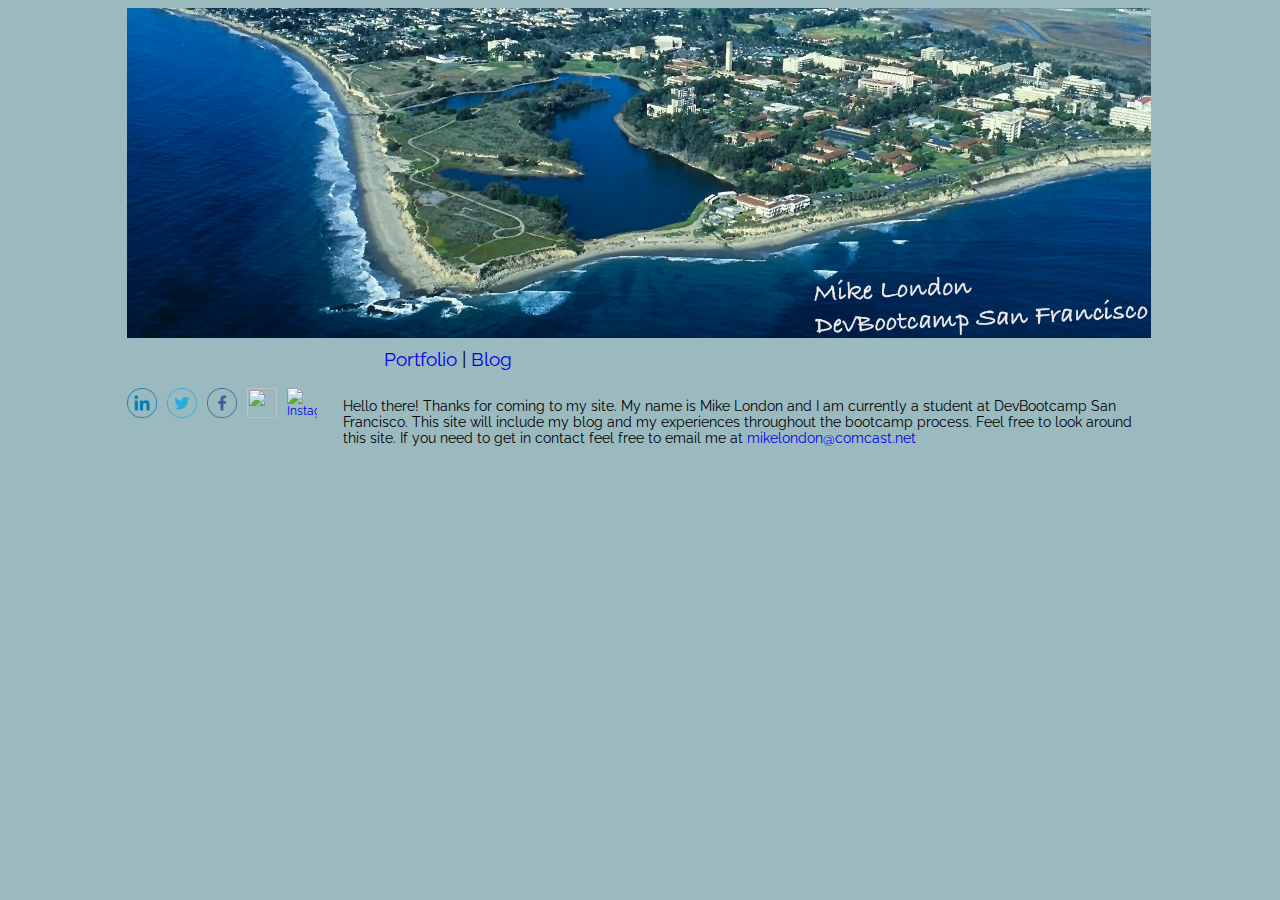
==== index.html @ b1f7481e "1.3" ====
<!DOCTYPE html>

<html>

  <head>
    <link href="stylesheets/default.css" rel='stylesheet' type='text/css'>
    <title>Mike London - Jr. Web Developer</title>

  </head>

  <body>
<div class="wrapper">
    <header>

    <img src="imgs/banner.png" width="1024px">

    <nav id="center-links">
        <a href="#">Portfolio</a> |
        <a href="https://mikelondon.github.io/blog/index.html">Blog</a>
      </nav>

    </header>


  <br>

   <main>


    <p> Hello there! Thanks for coming to my site. My name is Mike London and I am currently a student at DevBootcamp San Francisco. This site will include my blog and my experiences throughout the bootcamp process. Feel free to look around this site. If you need to get in contact feel free to email me at <a href="mailto:mikelondon@comcast.net">mikelondon@comcast.net</a>

    </p>

  </main>

  <footer>
    <nav>
      <a href="https://www.linkedin.com/in/mikelondon1"><img src="imgs/social-media/linkedin.png"height="30px" width="30px"></a>
      <a href="https://twitter.com/mikelondon"><img src="imgs/social-media/twitter.png"height="30px" width="30px"></a>
      <a href="https://www.facebook.com/mikelawndawn"><img src="imgs/social-media/facebook.png"height="30px" width="30px"></a>
      <a href="https://github.com/mikelondon"><img src="imgs/social-media/github.png"height="30px" width="30px"></a>
      <a href="https://www.instagram.com/mikelondon_/"><img src="imgs/social-media/instagram.png" alt="Instagram"height="30px" width="30px"></a>
    </nav>
  </footer>

</div>
  </body>

</html>
---- stylesheets/default.css ----
@import url(https://fonts.googleapis.com/css?family=Raleway:300);

.wrapper{
  width: 1026px;
  margin: 0 auto;
}
html    {
    background-color: #9BBABF;
    position: relative;
  }

img {
    float: left;
    margin-right: 10px;
    margin-bottom: 10px;
  }

h1 {
  font-family: 'Raleway', sans-serif;
  font-size: 1.50em;
  color: #731519;

}

#center-links {
  font-family: 'Raleway', sans-serif;
  font-size: 1.20em;
  margin-left: 25%;
  margin-right: 25%;
  text-align: center;
  display: inline-block;

  }

p {
  float: right;
  margin: 10px 10px 10px 10px;
  font-family: "Raleway", sans-serif;
  font-size: .85em;
  width: 800px;
  padding: 10 10 10 10

}

footer > nav {
    position: absolute;
    margin: 0;
    font-family: "Raleway", sans-serif;
    font-size: .75em;
    display: inline-block;
    clear: both;
}

a {
  text-decoration: none;
}

a:hover {
  text-decoration: underline;
}
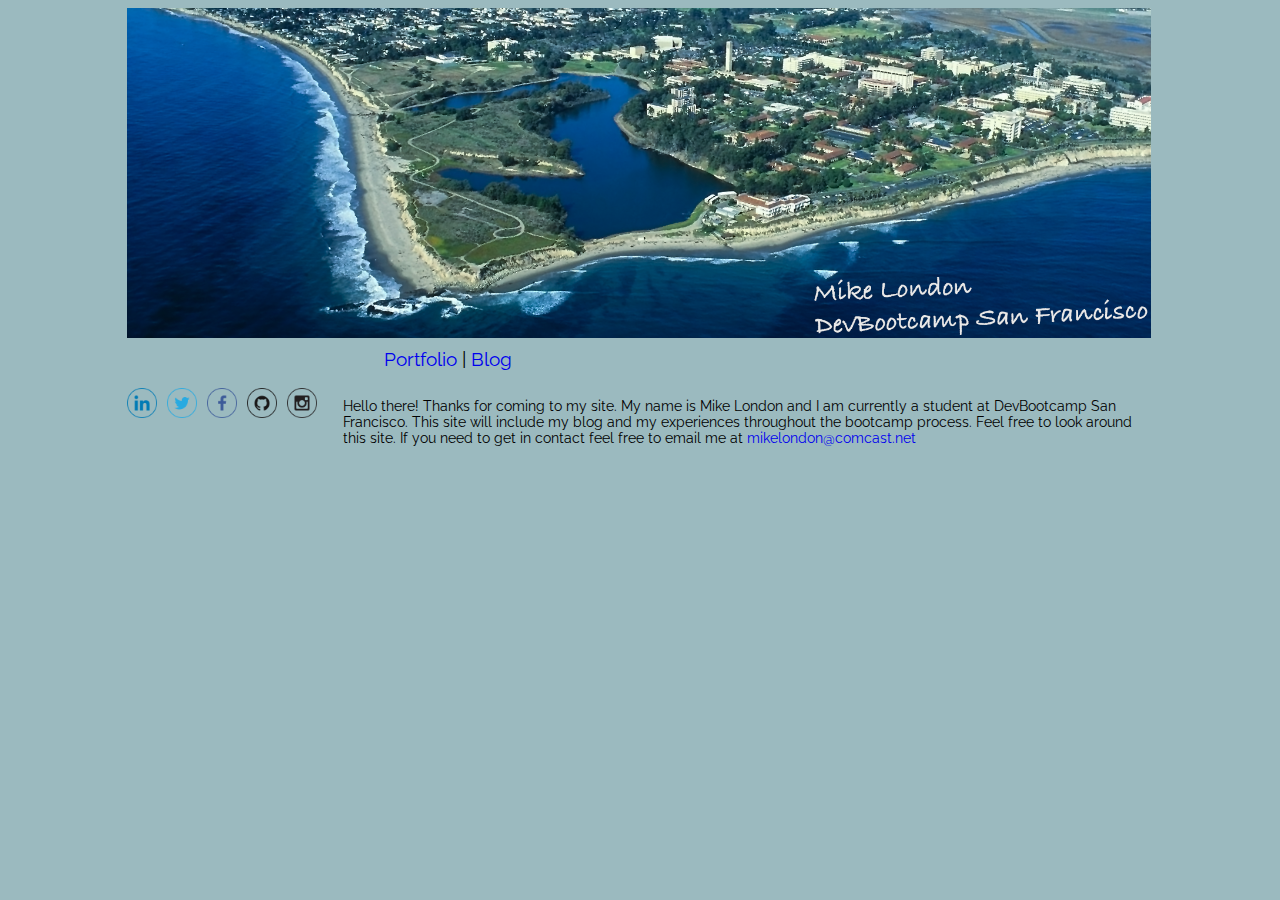
==== commit 09d1c931: "1.3.1" ====
--- a/index.html
+++ b/index.html
@@ -34,12 +34,12 @@
   </main>
 
   <footer>
-    <nav>
-      <a href="https://www.linkedin.com/in/mikelondon1"><img src="imgs/social-media/linkedin.png"height="30px" width="30px"></a>
-      <a href="https://twitter.com/mikelondon"><img src="imgs/social-media/twitter.png"height="30px" width="30px"></a>
-      <a href="https://www.facebook.com/mikelawndawn"><img src="imgs/social-media/facebook.png"height="30px" width="30px"></a>
-      <a href="https://github.com/mikelondon"><img src="imgs/social-media/github.png"height="30px" width="30px"></a>
-      <a href="https://www.instagram.com/mikelondon_/"><img src="imgs/social-media/instagram.png" alt="Instagram"height="30px" width="30px"></a>
+     <nav>
+     <a href="https://www.linkedin.com/in/mikelondon1"><img src="../imgs/social-media/linkedin.png"height="30px" width="30px"></a>
+      <a href="https://twitter.com/mikelondon"><img src="../imgs/social-media/twitter.png"height="30px" width="30px"></a>
+      <a href="https://www.facebook.com/mikelawndawn"><img src="../imgs/social-media/facebook.png"height="30px" width="30px"></a>
+      <a href="https://github.com/mikelondon"><img src="../imgs/social-media/Github.png"height="30px" width="30px"></a>
+      <a href="https://www.instagram.com/mikelondon_/"><img src="../imgs/social-media/Instagram.png"height="30px" width="30px"></a>
     </nav>
   </footer>
 
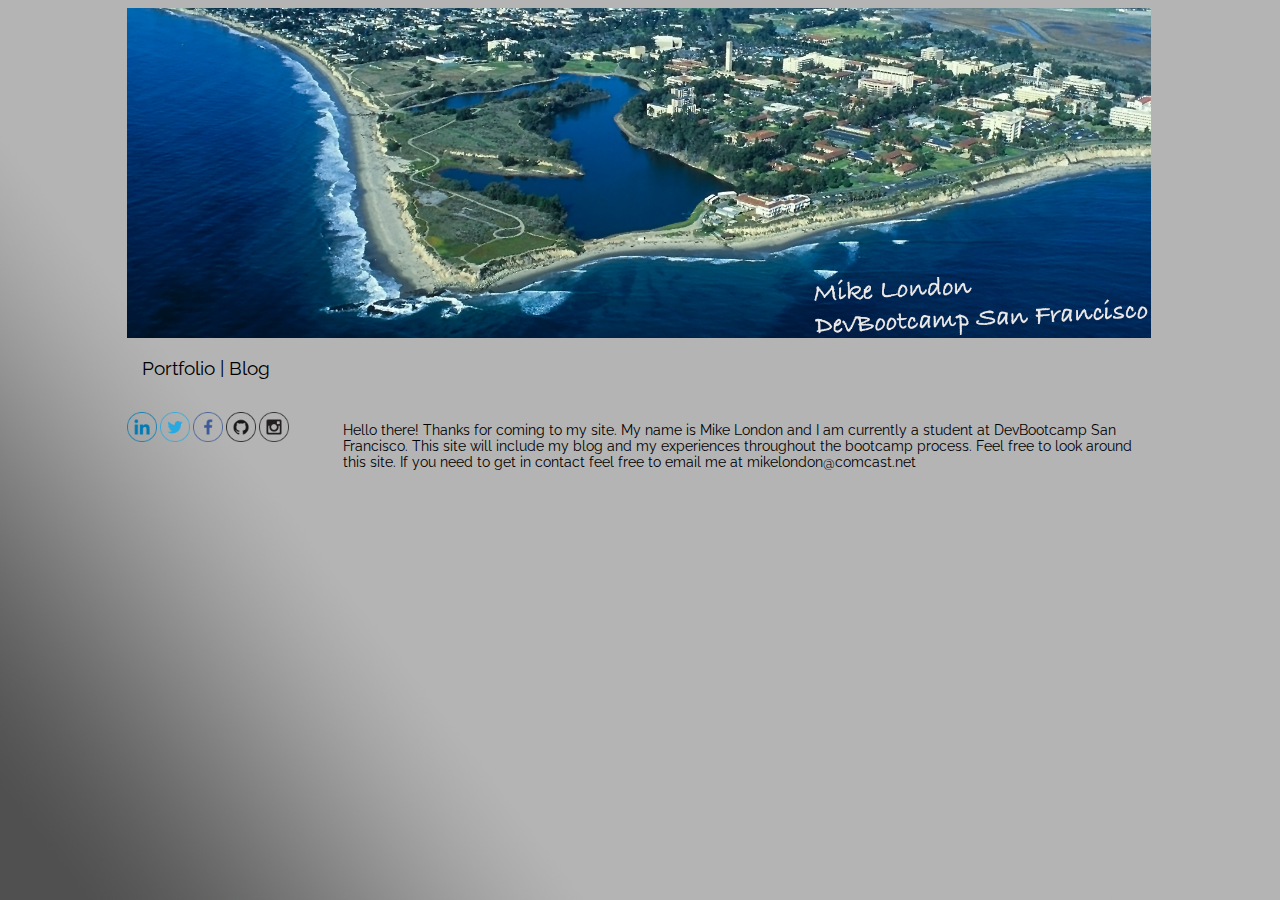
==== commit de6b4347: "Overhaul 1.4" ====
--- a/index.html
+++ b/index.html
@@ -35,11 +35,11 @@
 
   <footer>
      <nav>
-     <a href="https://www.linkedin.com/in/mikelondon1"><img src="../imgs/social-media/linkedin.png"height="30px" width="30px"></a>
-      <a href="https://twitter.com/mikelondon"><img src="../imgs/social-media/twitter.png"height="30px" width="30px"></a>
-      <a href="https://www.facebook.com/mikelawndawn"><img src="../imgs/social-media/facebook.png"height="30px" width="30px"></a>
-      <a href="https://github.com/mikelondon"><img src="../imgs/social-media/Github.png"height="30px" width="30px"></a>
-      <a href="https://www.instagram.com/mikelondon_/"><img src="../imgs/social-media/Instagram.png"height="30px" width="30px"></a>
+     <a href="https://www.linkedin.com/in/mikelondon1"><img src="imgs/social-media/linkedin.png"height="30px" width="30px"></a>
+      <a href="https://twitter.com/mikelondon"><img src="imgs/social-media/twitter.png"height="30px" width="30px"></a>
+      <a href="https://www.facebook.com/mikelawndawn"><img src="imgs/social-media/facebook.png"height="30px" width="30px"></a>
+      <a href="https://github.com/mikelondon"><img src="imgs/social-media/Github.png"height="30px" width="30px"></a>
+      <a href="https://www.instagram.com/mikelondon_/"><img src="imgs/social-media/Instagram.png"height="30px" width="30px"></a>
     </nav>
   </footer>
 
--- a/stylesheets/default.css
+++ b/stylesheets/default.css
@@ -5,9 +5,9 @@
   margin: 0 auto;
 }
 html    {
-    background-color: #9BBABF;
-    position: relative;
-  }
+    background: url("../imgs/gradient2.png");
+    background-position: fixed;
+  };
 
 img {
     float: left;
@@ -25,10 +25,11 @@
 #center-links {
   font-family: 'Raleway', sans-serif;
   font-size: 1.20em;
-  margin-left: 25%;
-  margin-right: 25%;
+  margin: 0 auto 0 auto;
   text-align: center;
   display: inline-block;
+  padding: 15px;
+
 
   }
 
@@ -38,7 +39,8 @@
   font-family: "Raleway", sans-serif;
   font-size: .85em;
   width: 800px;
-  padding: 10 10 10 10
+  padding: 10 10 10 10;
+
 
 }
 
@@ -48,11 +50,13 @@
     font-family: "Raleway", sans-serif;
     font-size: .75em;
     display: inline-block;
-    clear: both;
+
+
 }
 
 a {
   text-decoration: none;
+  color: black;
 }
 
 a:hover {
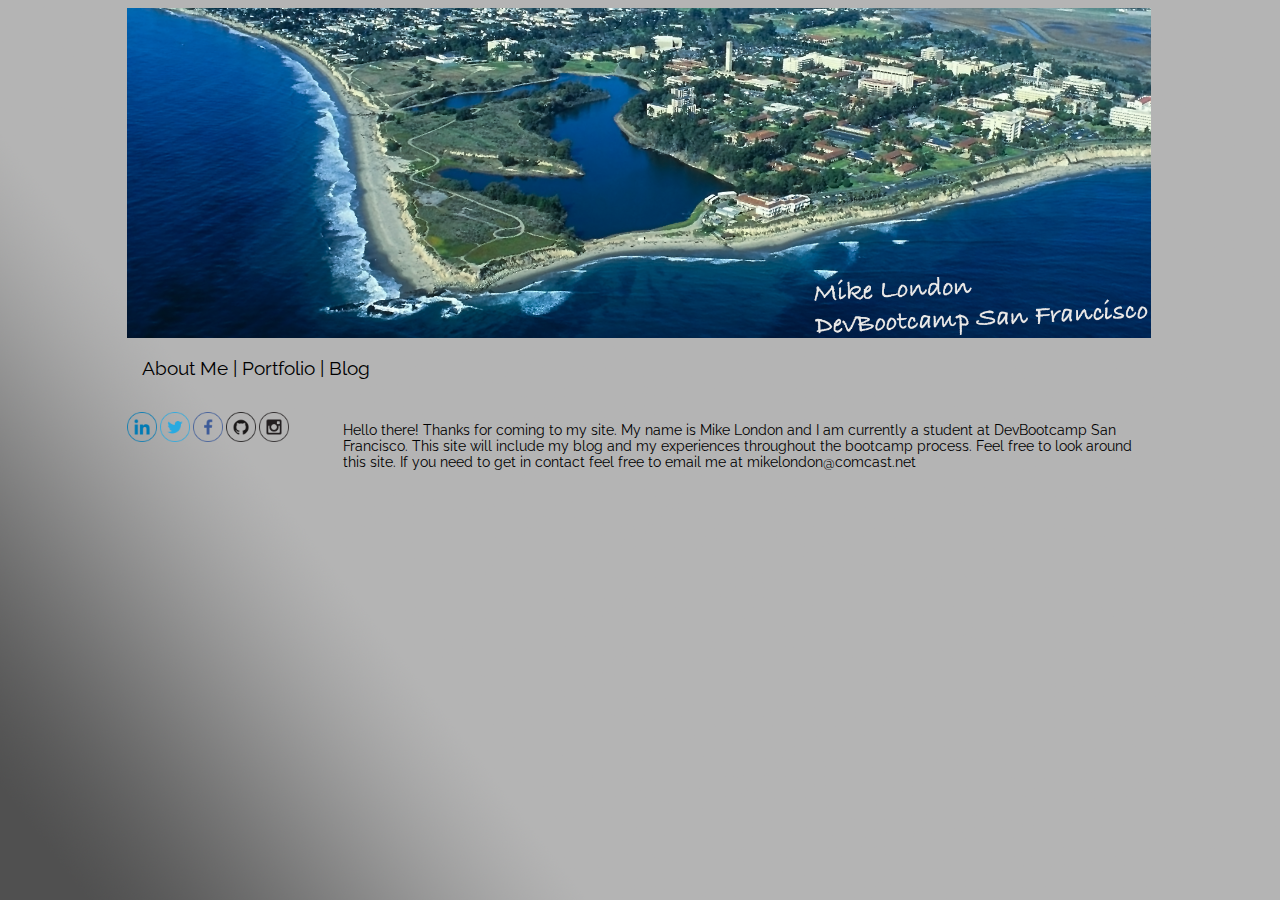
==== commit fe1615ad: "Initial About Me" ====
--- a/index.html
+++ b/index.html
@@ -15,8 +15,9 @@
     <img src="imgs/banner.png" width="1024px">
 
     <nav id="center-links">
+        <a href="aboutme.html">About Me</a> |
         <a href="#">Portfolio</a> |
-        <a href="https://mikelondon.github.io/blog/index.html">Blog</a>
+        <a href="/blog/index.html">Blog</a>
       </nav>
 
     </header>
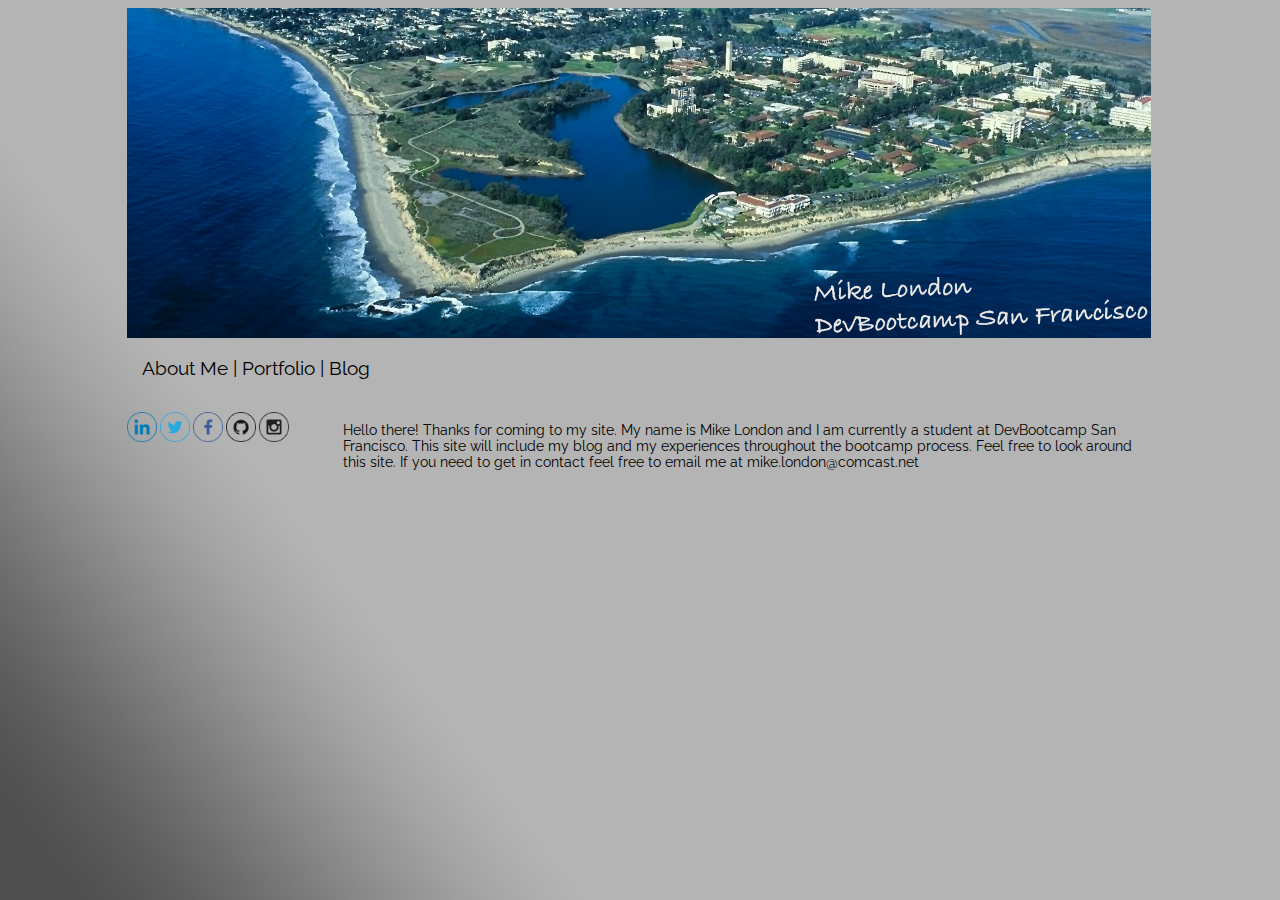
==== commit 2a1c6fd5: "Fix Mailto link" ====
--- a/index.html
+++ b/index.html
@@ -28,7 +28,7 @@
    <main>
 
 
-    <p> Hello there! Thanks for coming to my site. My name is Mike London and I am currently a student at DevBootcamp San Francisco. This site will include my blog and my experiences throughout the bootcamp process. Feel free to look around this site. If you need to get in contact feel free to email me at <a href="mailto:mikelondon@comcast.net">mikelondon@comcast.net</a>
+    <p> Hello there! Thanks for coming to my site. My name is Mike London and I am currently a student at DevBootcamp San Francisco. This site will include my blog and my experiences throughout the bootcamp process. Feel free to look around this site. If you need to get in contact feel free to email me at <a href="mailto:mike.london@comcast.net">mike.london@comcast.net</a>
 
     </p>
 
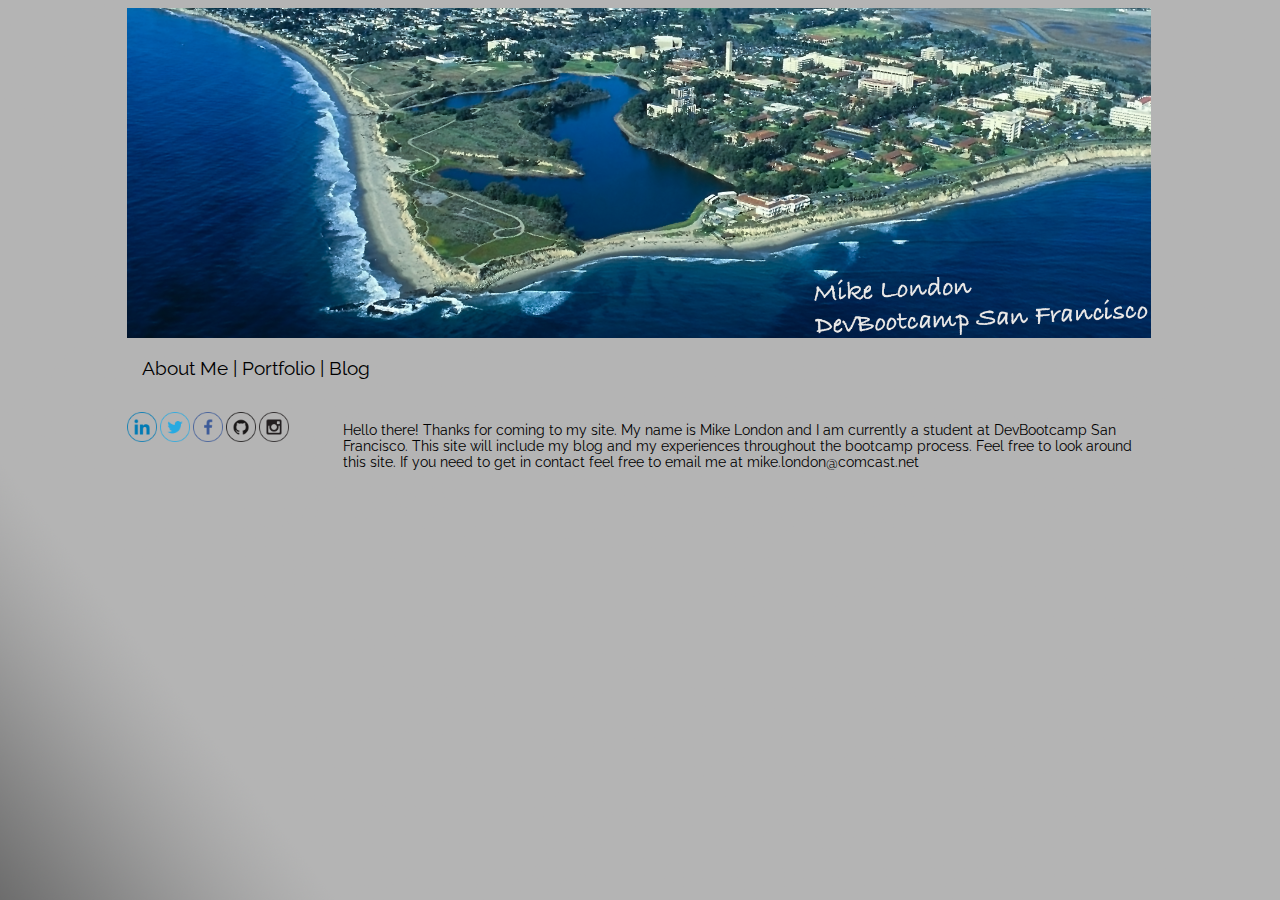
==== commit 76acad48: "Add Optimizely snippet for testing experiments" ====
--- a/index.html
+++ b/index.html
@@ -4,6 +4,7 @@
 
   <head>
     <link href="stylesheets/default.css" rel='stylesheet' type='text/css'>
+    <script src="https://cdn.optimizely.com/js/8328200524.js"></script>
     <title>Mike London - Jr. Web Developer</title>
 
   </head>
@@ -16,7 +17,7 @@
 
     <nav id="center-links">
         <a href="aboutme.html">About Me</a> |
-        <a href="#">Portfolio</a> |
+        <a href="portfolio.html">Portfolio</a> |
         <a href="/blog/index.html">Blog</a>
       </nav>
 
@@ -47,4 +48,4 @@
 </div>
   </body>
 
-</html>+</html>
--- a/stylesheets/default.css
+++ b/stylesheets/default.css
@@ -5,7 +5,7 @@
   margin: 0 auto;
 }
 html    {
-    background: url("../imgs/gradient2.png");
+    background: url("../imgs/gradient2.png") no-repeat center center fixed;
     background-position: fixed;
   };
 
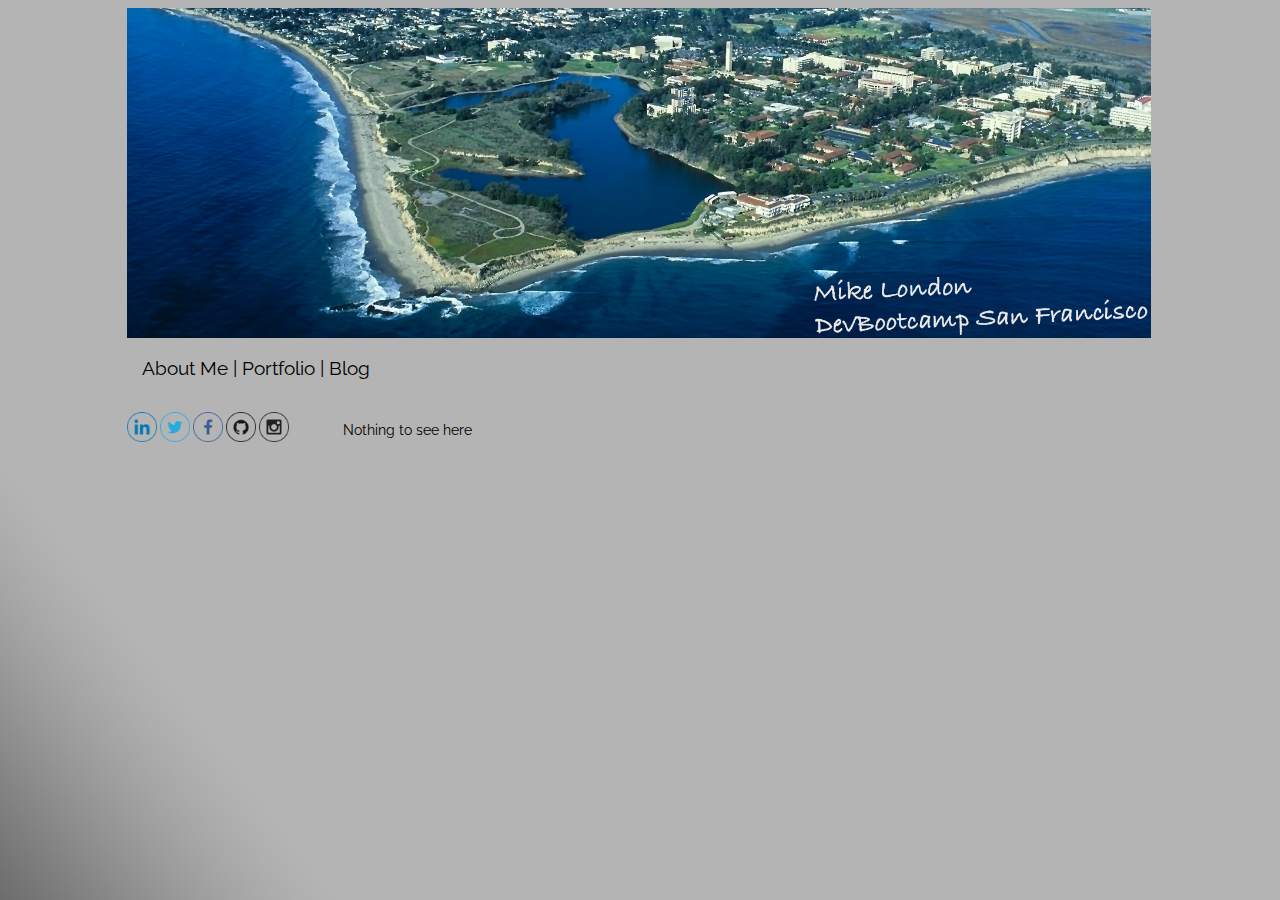
==== commit 70df33e1: "Get rid of Garbo" ====
--- a/index.html
+++ b/index.html
@@ -2,50 +2,67 @@
 
 <html>
 
-  <head>
+<head>
     <link href="stylesheets/default.css" rel='stylesheet' type='text/css'>
     <script src="https://cdn.optimizely.com/js/8328200524.js"></script>
     <title>Mike London - Jr. Web Developer</title>
+    <script>
+        (function(i, s, o, g, r, a, m) {
+            i['GoogleAnalyticsObject'] = r;
+            i[r] = i[r] || function() {
+                (i[r].q = i[r].q || []).push(arguments)
+            }, i[r].l = 1 * new Date();
+            a = s.createElement(o),
+                m = s.getElementsByTagName(o)[0];
+            a.async = 1;
+            a.src = g;
+            m.parentNode.insertBefore(a, m)
+        })(window, document, 'script', 'https://www.google-analytics.com/analytics.js', 'ga');
 
-  </head>
+        ga('create', 'UA-97412181-1', 'auto');
+        ga('send', 'pageview');
+    </script>
+</head>
 
-  <body>
-<div class="wrapper">
-    <header>
+<body>
+    <div class="wrapper">
+        <header>
 
-    <img src="imgs/banner.png" width="1024px">
+            <img src="imgs/banner.png" width="1024px">
 
-    <nav id="center-links">
-        <a href="aboutme.html">About Me</a> |
-        <a href="portfolio.html">Portfolio</a> |
-        <a href="/blog/index.html">Blog</a>
-      </nav>
+            <nav id="center-links">
+                <a href="aboutme.html">About Me</a> |
+                <a href="portfolio.html">Portfolio</a> |
+                <a href="/blog/index.html">Blog</a>
+            </nav>
 
-    </header>
+        </header>
 
 
-  <br>
+        <br>
 
-   <main>
+        <main>
 
 
-    <p> Hello there! Thanks for coming to my site. My name is Mike London and I am currently a student at DevBootcamp San Francisco. This site will include my blog and my experiences throughout the bootcamp process. Feel free to look around this site. If you need to get in contact feel free to email me at <a href="mailto:mike.london@comcast.net">mike.london@comcast.net</a>
+            <p>
 
-    </p>
+              Nothing to see here
 
-  </main>
+            </p>
 
-  <footer>
-     <nav>
-     <a href="https://www.linkedin.com/in/mikelondon1"><img src="imgs/social-media/linkedin.png"height="30px" width="30px"></a>
-      <a href="https://twitter.com/mikelondon"><img src="imgs/social-media/twitter.png"height="30px" width="30px"></a>
-      <a href="https://www.facebook.com/mikelawndawn"><img src="imgs/social-media/facebook.png"height="30px" width="30px"></a>
-      <a href="https://github.com/mikelondon"><img src="imgs/social-media/Github.png"height="30px" width="30px"></a>
-      <a href="https://www.instagram.com/mikelondon_/"><img src="imgs/social-media/Instagram.png"height="30px" width="30px"></a>
-    </nav>
-  </footer>
+        </main>
 
-</div>
-  </body>
+        <footer>
+            <nav>
+                <a href="https://www.linkedin.com/in/mikelondon1"><img src="imgs/social-media/linkedin.png" height="30px" width="30px"></a>
+                <a href="https://twitter.com/mikelondon"><img src="imgs/social-media/twitter.png" height="30px" width="30px"></a>
+                <a href="https://www.facebook.com/mikelawndawn"><img src="imgs/social-media/facebook.png" height="30px" width="30px"></a>
+                <a href="https://github.com/mikelondon"><img src="imgs/social-media/Github.png" height="30px" width="30px"></a>
+                <a href="https://www.instagram.com/mikelondon_/"><img src="imgs/social-media/Instagram.png" height="30px" width="30px"></a>
+            </nav>
+        </footer>
+
+    </div>
+</body>
 
 </html>
